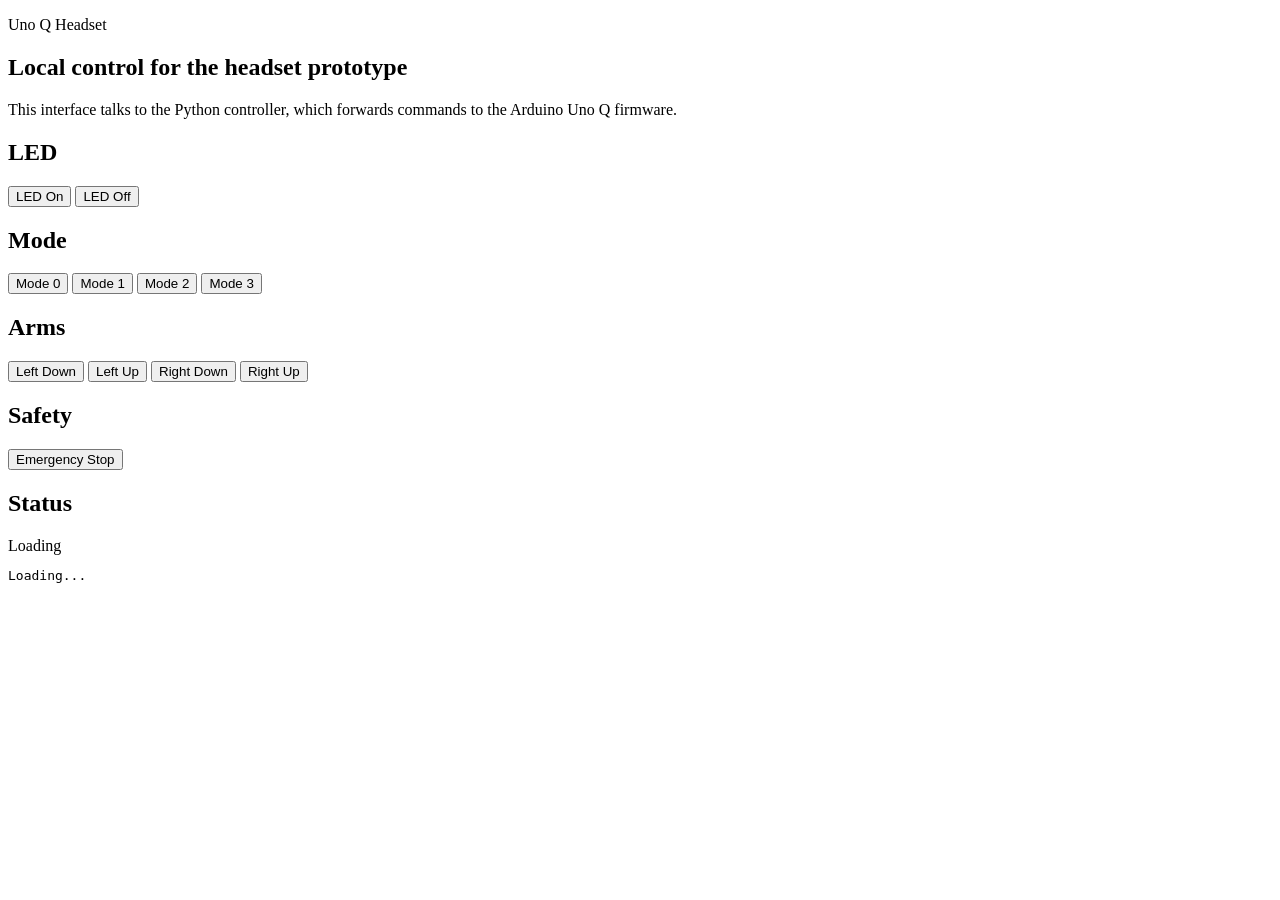
==== python/templates/index.html @ 36677e23 "Initial commit" ====
<!doctype html>
<html lang="en">
<head>
  <meta charset="utf-8" />
  <meta name="viewport" content="width=device-width,initial-scale=1" />
  <title>Uno Q Headset - Control</title>
  <link rel="stylesheet" href="/static/style.css" />
  <script defer src="/static/app.js"></script>
</head>
<body>
  <main class="shell">
    <section class="hero">
      <p class="eyebrow">Uno Q Headset</p>
      <h1>Local control for the headset prototype</h1>
      <p class="lede">
        This interface talks to the Python controller, which forwards commands to the Arduino Uno Q firmware.
      </p>
    </section>

    <section class="panel controls">
      <div class="control-group">
        <h2>LED</h2>
        <div class="button-row">
          <button type="button" data-action="led" data-on="true">LED On</button>
          <button type="button" data-action="led" data-on="false">LED Off</button>
        </div>
      </div>

      <div class="control-group">
        <h2>Mode</h2>
        <div class="button-row">
          <button type="button" data-action="mode" data-mode="0">Mode 0</button>
          <button type="button" data-action="mode" data-mode="1">Mode 1</button>
          <button type="button" data-action="mode" data-mode="2">Mode 2</button>
          <button type="button" data-action="mode" data-mode="3">Mode 3</button>
        </div>
      </div>

      <div class="control-group">
        <h2>Arms</h2>
        <div class="button-row">
          <button type="button" data-action="state" data-side="0" data-state="true">Left Down</button>
          <button type="button" data-action="state" data-side="0" data-state="false">Left Up</button>
          <button type="button" data-action="state" data-side="1" data-state="true">Right Down</button>
          <button type="button" data-action="state" data-side="1" data-state="false">Right Up</button>
        </div>
      </div>

      <div class="control-group">
        <h2>Safety</h2>
        <div class="button-row">
          <button type="button" class="danger" data-action="stop">Emergency Stop</button>
        </div>
      </div>
    </section>

    <section class="panel status">
      <div class="status-head">
        <h2>Status</h2>
        <span id="connectionState" class="badge">Loading</span>
      </div>
      <pre id="status" aria-live="polite">Loading...</pre>
    </section>
  </main>
</body>
</html>
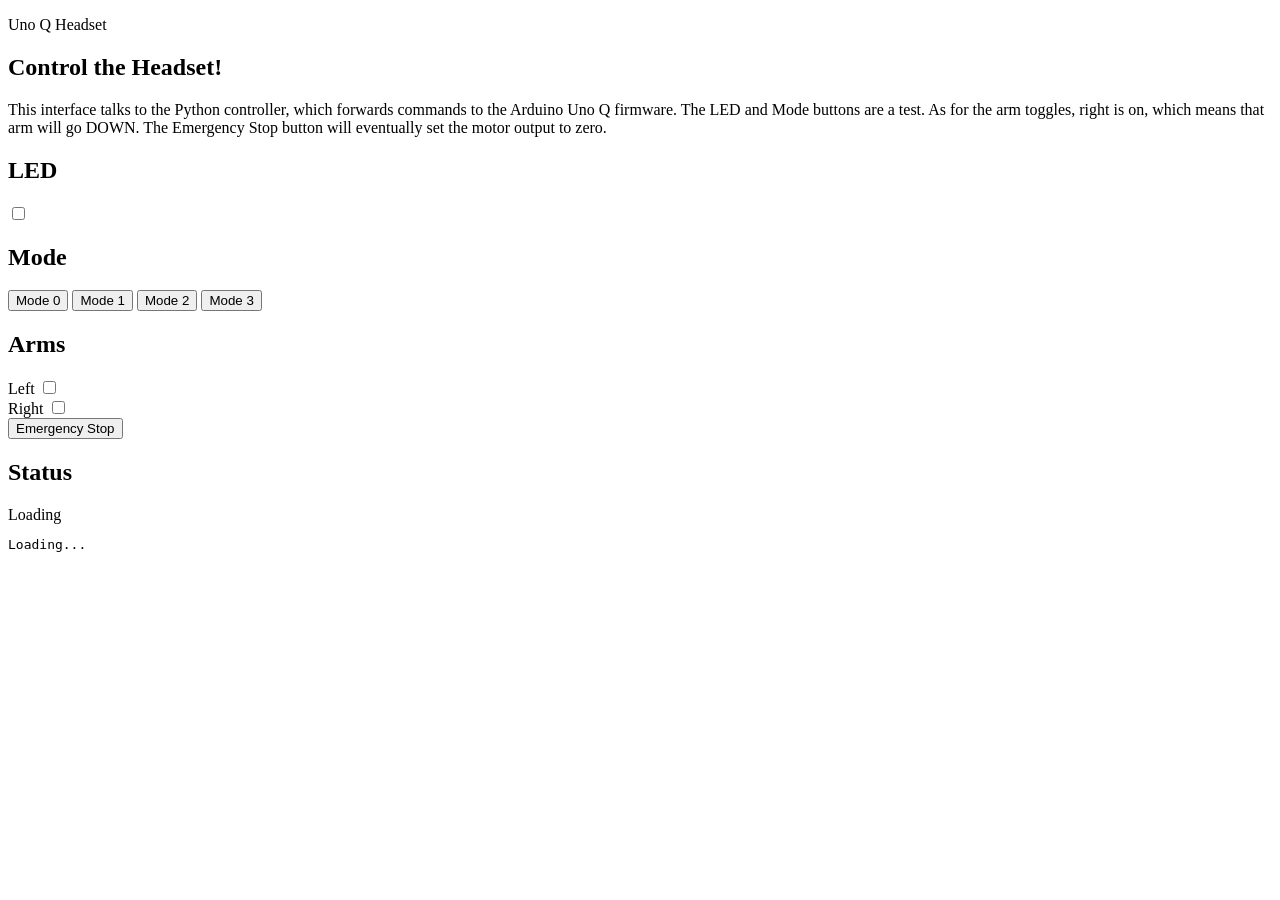
==== commit c3ed7819: "Improve web UI" ====
--- a/python/templates/index.html
+++ b/python/templates/index.html
@@ -11,21 +11,30 @@
   <main class="shell">
     <section class="hero">
       <p class="eyebrow">Uno Q Headset</p>
-      <h1>Local control for the headset prototype</h1>
+      <h1>Control the Headset!</h1>
       <p class="lede">
         This interface talks to the Python controller, which forwards commands to the Arduino Uno Q firmware.
+        The LED and Mode buttons are a test.
+        As for the arm toggles, right is on, which means that arm will go DOWN.
+        The Emergency Stop button will eventually set the motor output to zero.
       </p>
     </section>
 
     <section class="panel controls">
       <div class="control-group">
         <h2>LED</h2>
-        <div class="button-row">
-          <button type="button" data-action="led" data-on="true">LED On</button>
-          <button type="button" data-action="led" data-on="false">LED Off</button>
-        </div>
+        <!--
+        Source - https://stackoverflow.com/q/73691719
+        Posted by Connor
+        Retrieved 2026-07-10, License - CC BY-SA 4.0
+        -->
+
+        <!-- Rounded switch -->
+        <label class="switch">
+          <input type="checkbox">
+          <span class="slider round"></span>
+        </label>
       </div>
-
       <div class="control-group">
         <h2>Mode</h2>
         <div class="button-row">
@@ -38,16 +47,25 @@
 
       <div class="control-group">
         <h2>Arms</h2>
-        <div class="button-row">
-          <button type="button" data-action="state" data-side="0" data-state="true">Left Down</button>
-          <button type="button" data-action="state" data-side="0" data-state="false">Left Up</button>
-          <button type="button" data-action="state" data-side="1" data-state="true">Right Down</button>
-          <button type="button" data-action="state" data-side="1" data-state="false">Right Up</button>
+        <div class="switch-row">
+          <div class="switch-item">
+            <span>Left</span>
+            <label class="switch">
+              <input type="checkbox" data-action="state" data-side="0">
+              <span class="slider round"></span>
+            </label>
+          </div>
+          <div class="switch-item">
+            <span>Right</span>
+            <label class="switch">
+              <input type="checkbox" data-action="state" data-side="1">
+              <span class="slider round"></span>
+            </label>
+          </div>
         </div>
       </div>
 
       <div class="control-group">
-        <h2>Safety</h2>
         <div class="button-row">
           <button type="button" class="danger" data-action="stop">Emergency Stop</button>
         </div>
